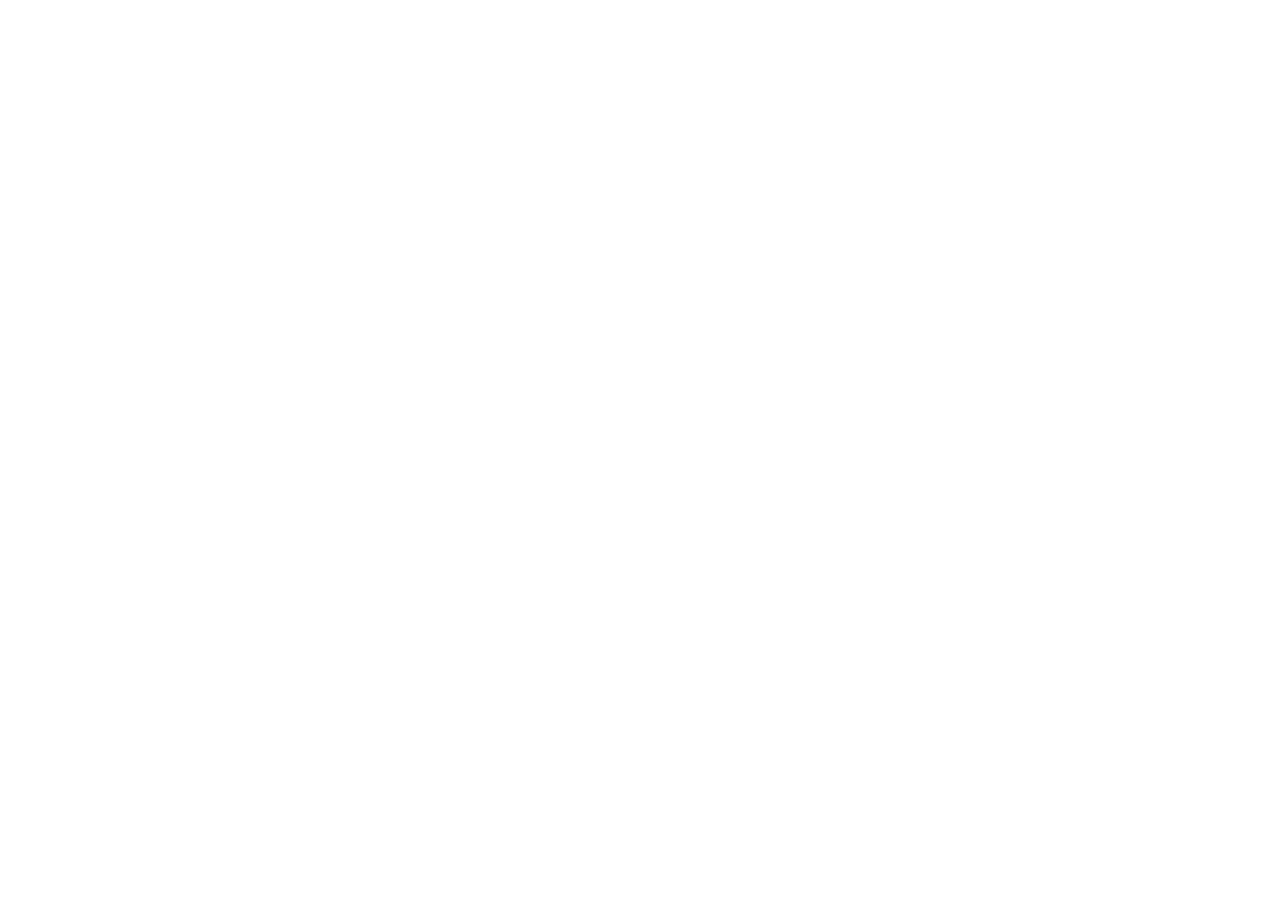
==== contact.html @ 4db1a412 "created multiple files" ====
<!DOCTYPE html>
<html lang="en">
<head>
    <meta charset="UTF-8">
    <meta name="viewport" content="width=device-width, initial-scale=1.0">
    <title>contact me</title>
</head>
<body>
    
</body>
</html>
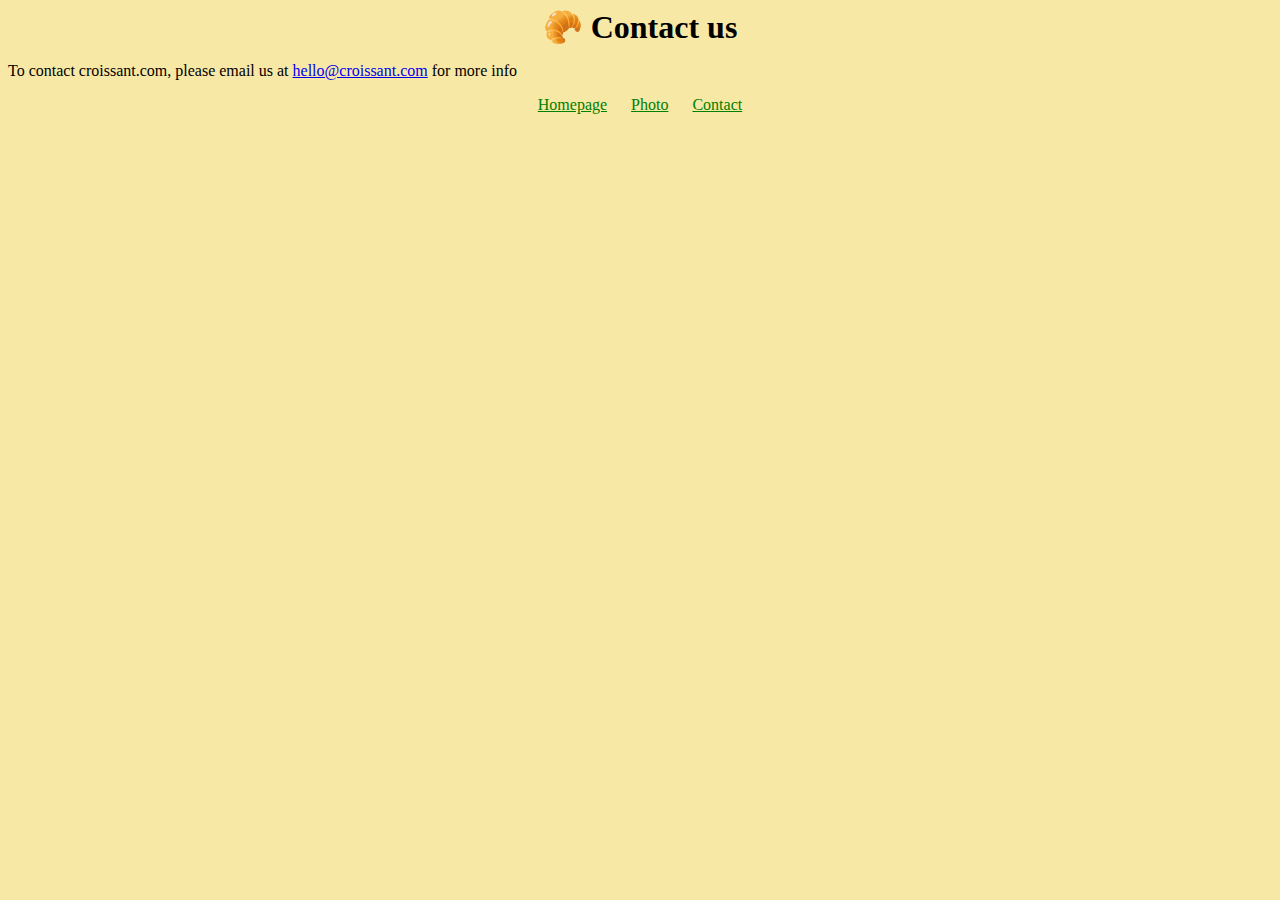
==== commit ffb65d36: "added to contact.html" ====
--- a/contact.html
+++ b/contact.html
@@ -1,11 +1,29 @@
 <!DOCTYPE html>
 <html lang="en">
-<head>
-    <meta charset="UTF-8">
-    <meta name="viewport" content="width=device-width, initial-scale=1.0">
+  <head>
+    <meta charset="UTF-8" />
+    <meta name="viewport" content="width=device-width, initial-scale=1.0" />
+    <link rel="stylesheet" href="src/style.css" />
+
     <title>contact me</title>
-</head>
-<body>
-    
-</body>
-</html>+  </head>
+  <body>
+    <h1>
+       🥐  Contact us
+    </h1>
+    <div>
+        <p>
+            To contact croissant.com, please email us at 
+            <a href="hello@croisant.com">hello@croissant.com</a>
+            for more info
+        </p>
+    </div>
+    <footer>
+<div class="nav-links">    
+<a href="index.html">Homepage</a>
+<a href="photo.html">Photo</a>
+<a href="contact.html">Contact</a>
+</div>
+</footer>
+  </body>
+</html>
--- a/src/style.css
+++ b/src/style.css
@@ -0,0 +1,24 @@
+body{
+    background-color: #f8e8a6;
+}
+h1{
+    text-align: center;
+    margin: auto;
+}
+.nav-links :hover{
+    cursor: pointer;
+}
+.nav-links{
+    text-align: center;
+    
+}
+.croissant-image {
+    width: 50%;
+    border-radius: 10px;
+    display: flex;
+    margin: 30px auto;
+}
+footer a{
+    margin: 0 10px;
+    color:green
+}